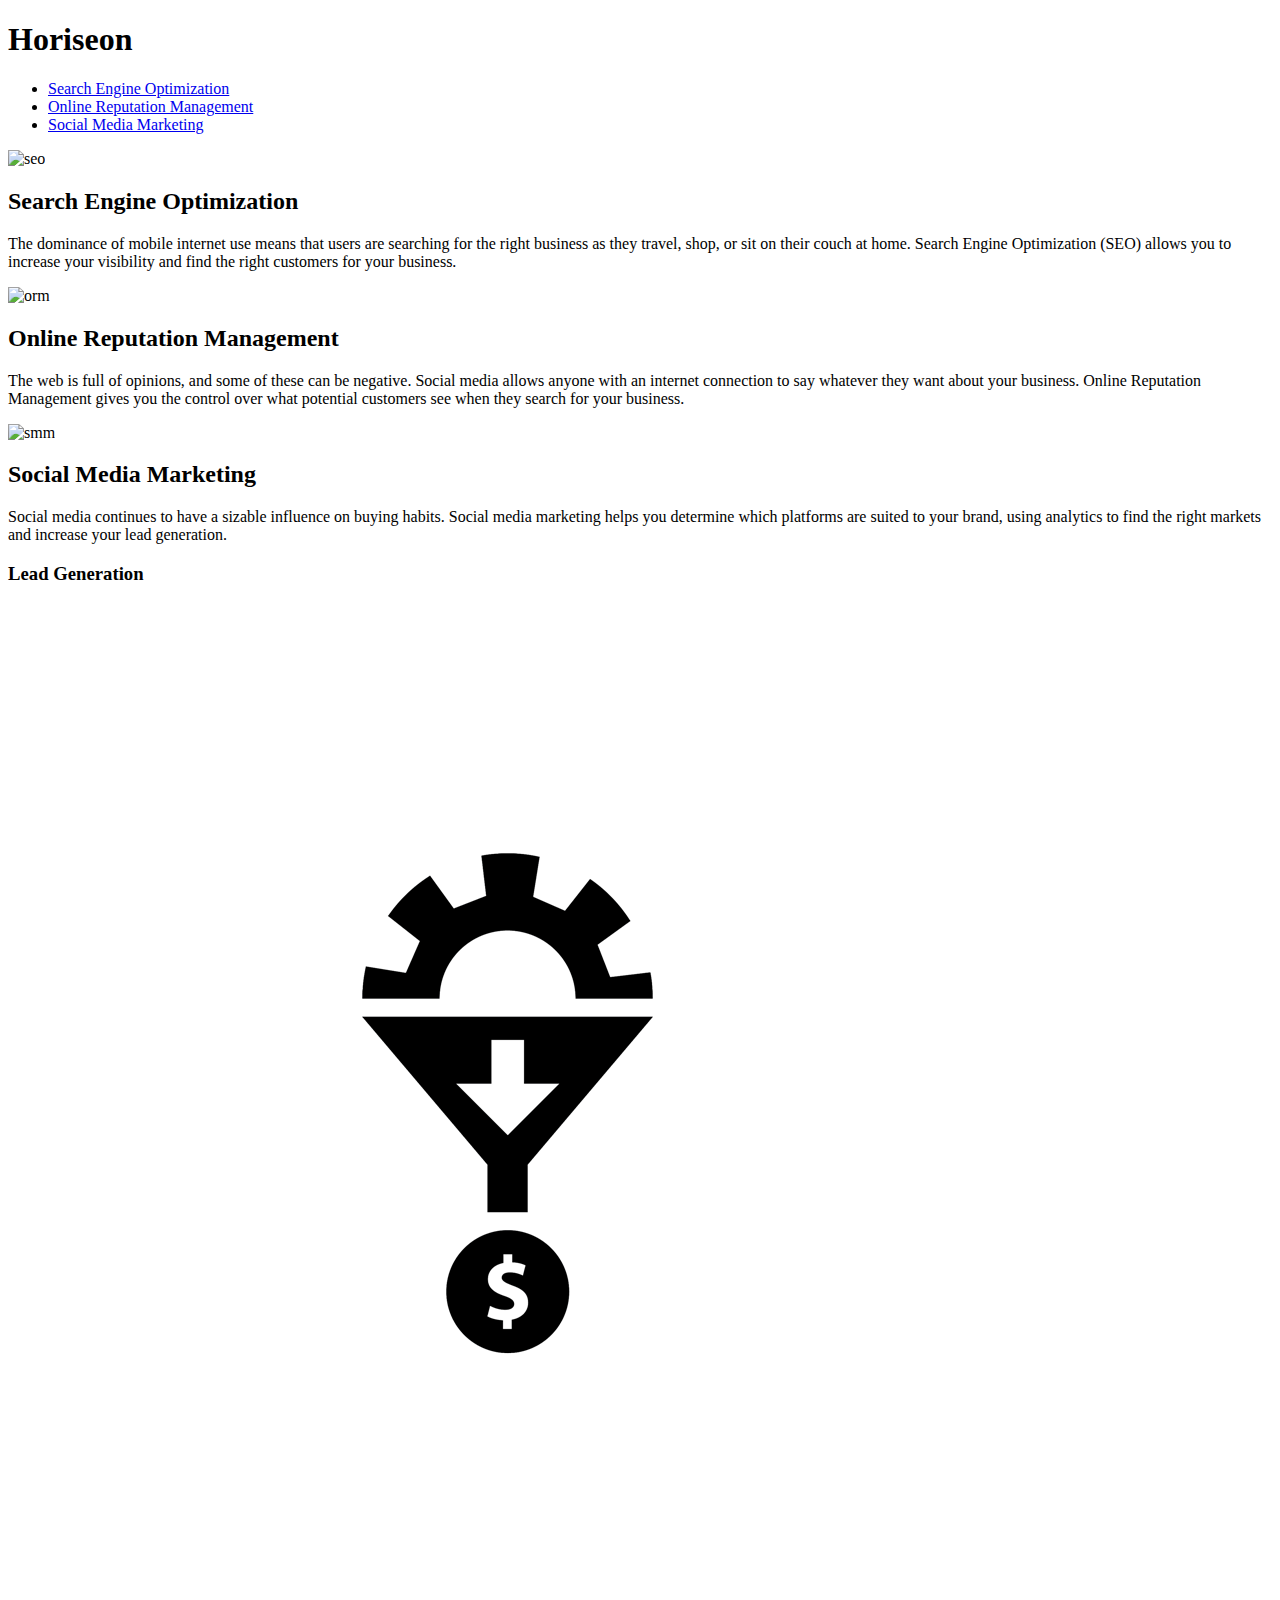
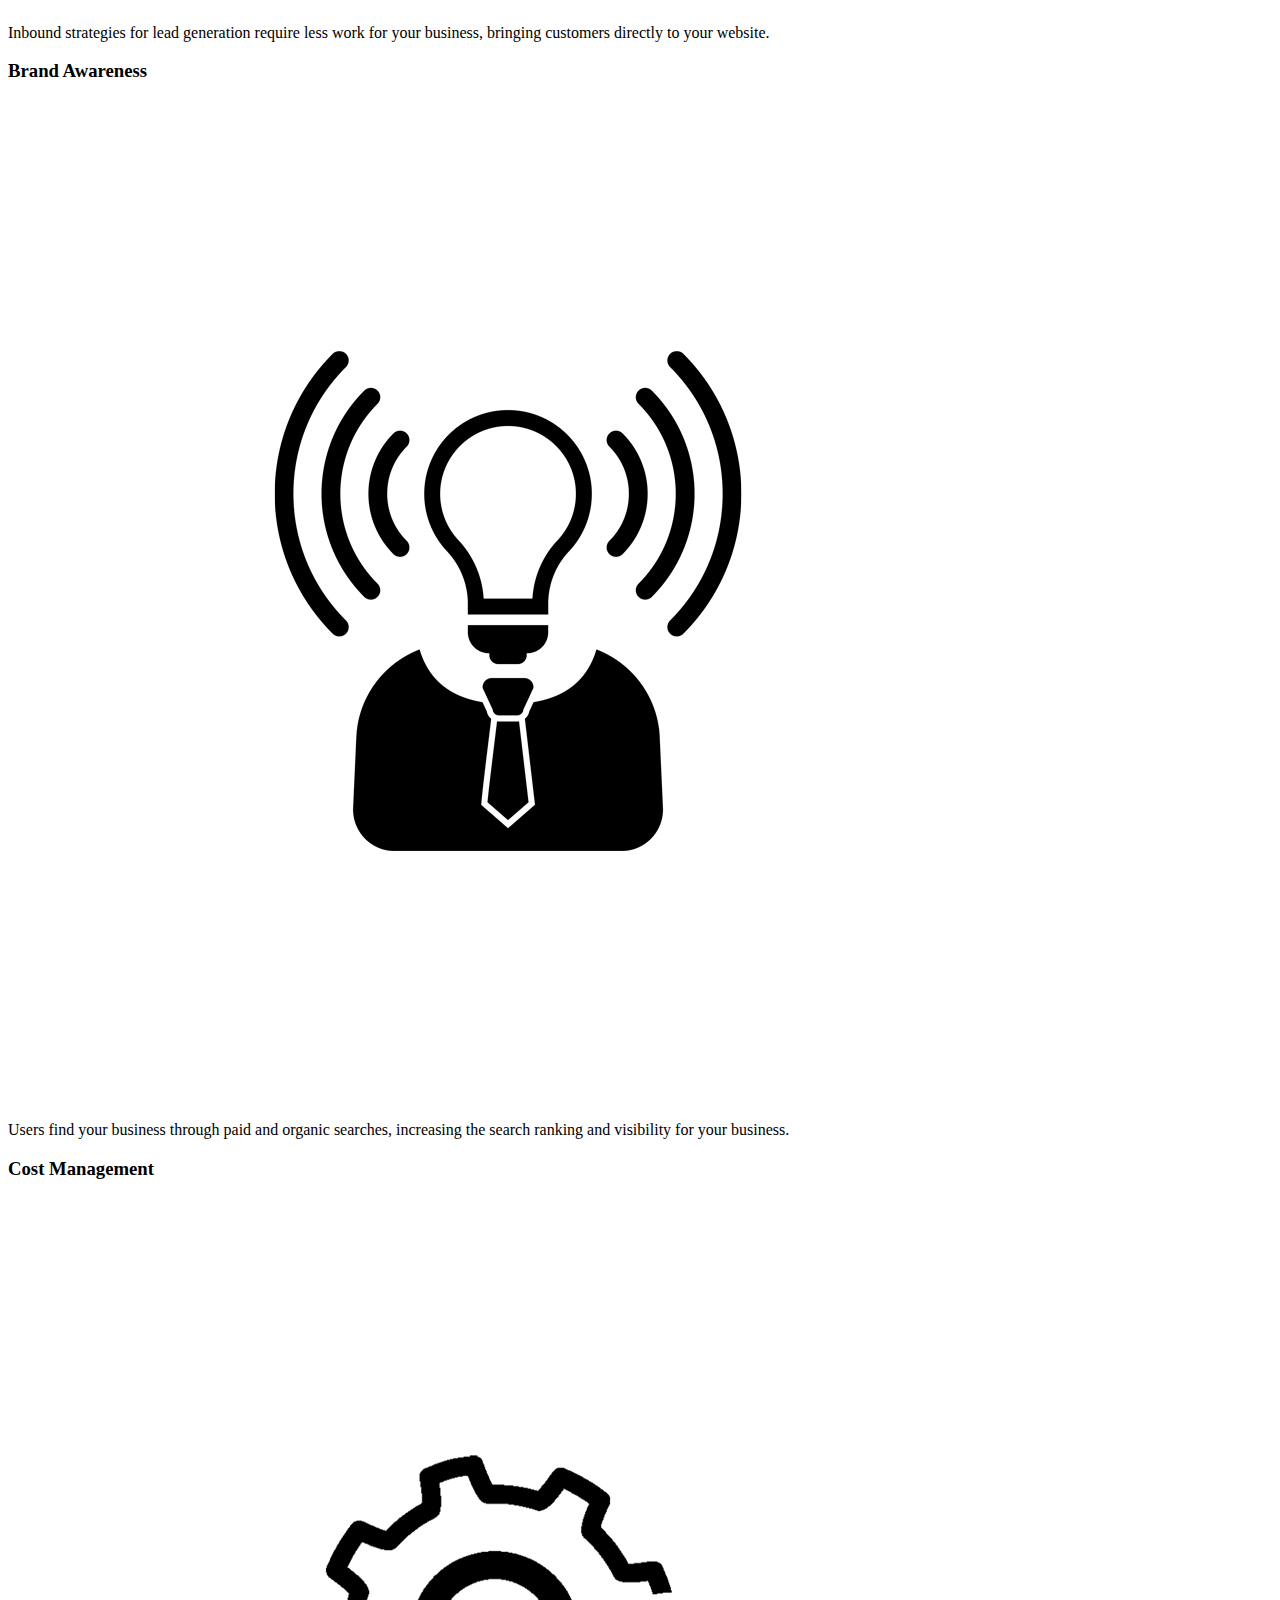
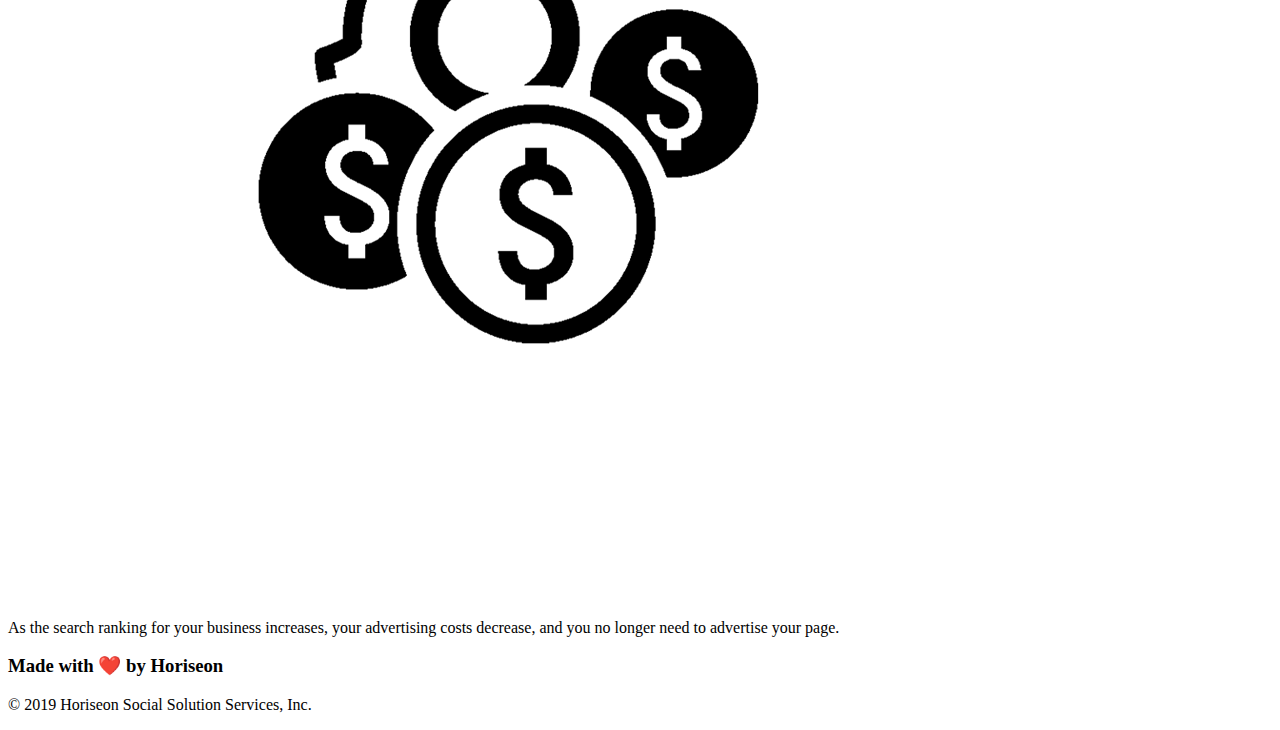
==== index.html @ fbec0333 "moved html files" ====
<!DOCTYPE html>
<html lang="en-us">

<head>
    <meta charset="UTF-8" />
    <link rel="stylesheet" href="./assets/css/style.css">
    <title>website</title>
</head>

<body>
    <header class="header">
        <h1>
            Hori<span class="seo">seo</span>n
        </h1>
        <nav>
            <ul>
                <li>
                    <a href="#search-engine-optimization">Search Engine Optimization</a>
                </li>
                <li>
                    <a href="#online-reputation-management">Online Reputation Management</a>
                </li>
                <li>
                    <a href="#social-media-marketing">Social Media Marketing</a>
                </li>
            </ul>
        </nav>
    </header>
    
    <div class="hero"></div>
    
    <main class="content">
        <section class="search-engine-optimization">
            <img 
                src="./assets/images/search-engine-optimization.jpg" alt="seo" class="float-left">
            </img>
            <h2>
                Search Engine Optimization
            </h2>
            <p>
                The dominance of mobile internet use means that users are searching for the right business as they travel, shop, or sit on their couch at home. Search Engine Optimization (SEO) allows you to increase your visibility and find the right customers for your business.
            </p>
        </section>
        <section id="online-reputation-management" class="online-reputation-management">
            <img 
                src="./assets/images/online-reputation-management.jpg" alt="orm" class="float-right">
            </img>
            <h2>
                Online Reputation Management
            </h2>
            <p>
                The web is full of opinions, and some of these can be negative. Social media allows anyone with an internet connection to say whatever they want about your business. Online Reputation Management gives you the control over what potential customers see when they search for your business.
            </p>
        </section>
        <section id="social-media-marketing" class="social-media-marketing">
            <img 
                src="./assets/images/social-media-marketing.jpg" alt="smm" class="float-left">
            </img>
            <h2>
                Social Media Marketing
            </h2>
            <p>
                Social media continues to have a sizable influence on buying habits. Social media marketing helps you determine which platforms are suited to your brand, using analytics to find the right markets and increase your lead generation.
            </p>
        </section>
    </main>
    <div class="benefits">
        <section class="benefit-lead">
            <h3>Lead Generation</h3>
            <img 
                src="./assets/images/lead-generation.png" alt="lead-generation">
            </img>
            <p>
                Inbound strategies for lead generation require less work for your business, bringing customers directly to your website.
            </p>
        </section>
        <section class="benefit-brand">
            <h3>
                Brand Awareness
            </h3>
            <img 
                src="./assets/images/brand-awareness.png" alt="brand-awareness">
            </img>
            <p>
                Users find your business through paid and organic searches, increasing the search ranking and visibility for your business.
            </p>
        </section>
        <section class="benefit-cost">
            <h3>
                Cost Management
            </h3>
            <img 
                src="./assets/images/cost-management.png" alt="cost-management">
            </img>
            <p>
                As the search ranking for your business increases, your advertising costs decrease, and you no longer need to advertise your page.
            </p>
        </section>
    </div>
    <div class="footer">
        <h3>
            Made with ❤️️ by Horiseon
        </h3>
        <p>
            &copy; 2019 Horiseon Social Solution Services, Inc.
        </p>
    </div>
</body>

</html>
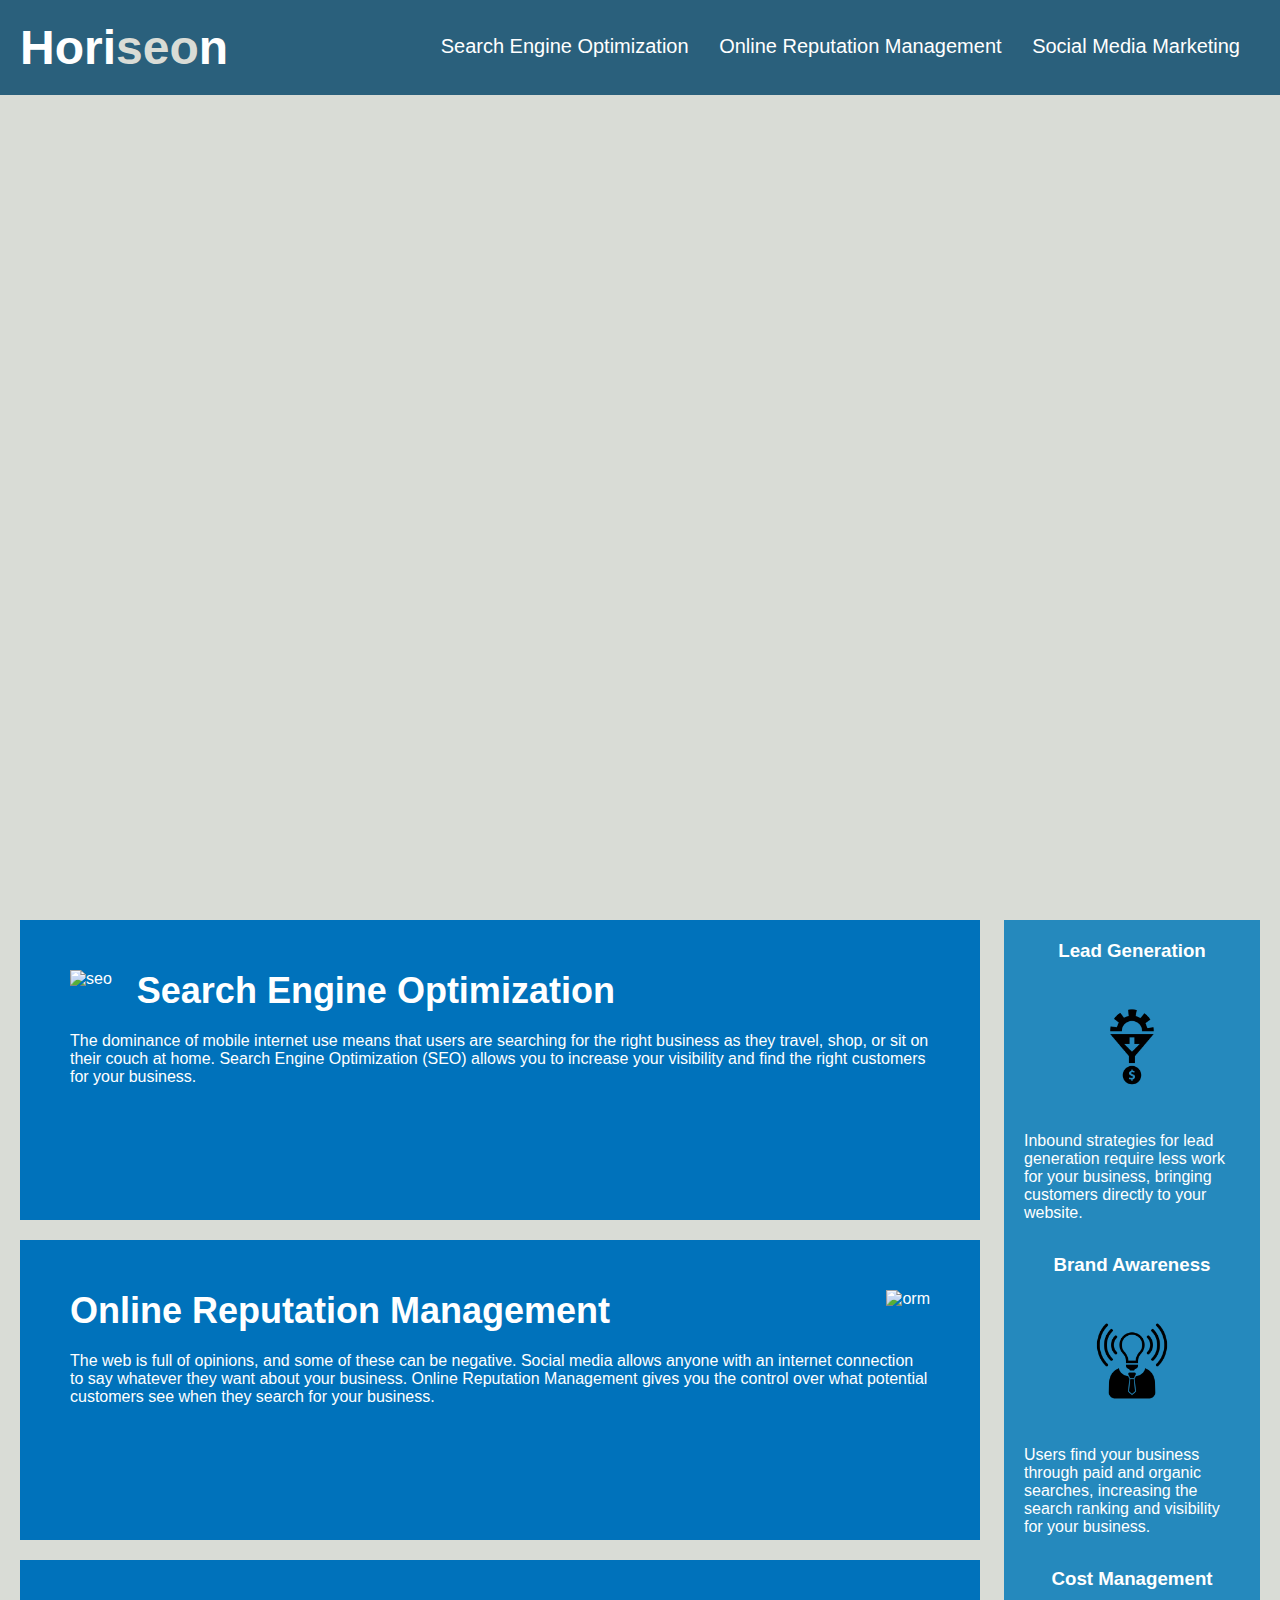
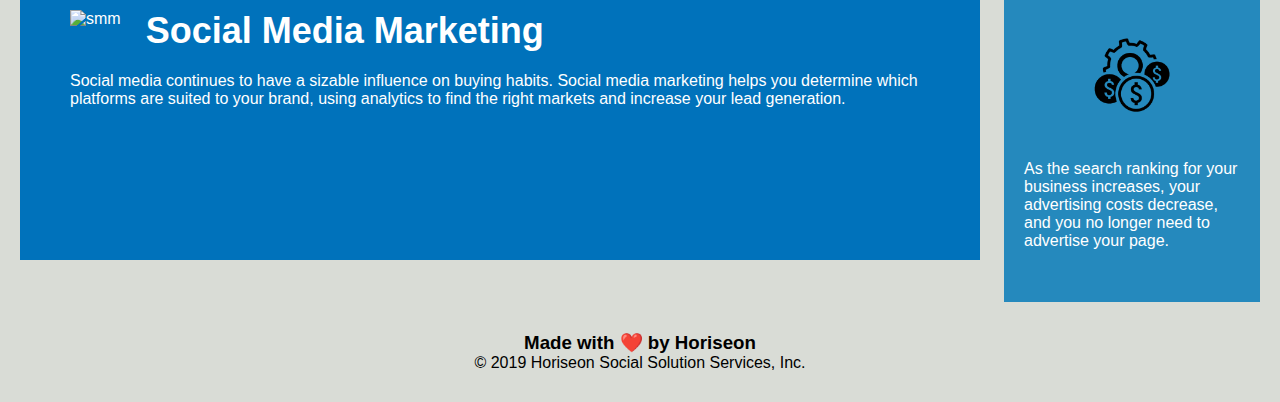
==== commit 40b5e718: "linked new css and image path" ====
--- a/index.html
+++ b/index.html
@@ -3,7 +3,7 @@
 
 <head>
     <meta charset="UTF-8" />
-    <link rel="stylesheet" href="./assets/css/style.css">
+    <link rel="stylesheet" href="style.css">
     <title>website</title>
 </head>
 
@@ -64,7 +64,7 @@
             </p>
         </section>
     </main>
-    <div class="benefits">
+    <article class="benefits">
         <section class="benefit-lead">
             <h3>Lead Generation</h3>
             <img 
@@ -96,15 +96,15 @@
                 As the search ranking for your business increases, your advertising costs decrease, and you no longer need to advertise your page.
             </p>
         </section>
-    </div>
-    <div class="footer">
+    </article>
+    <footer class="footer">
         <h3>
             Made with ❤️️ by Horiseon
         </h3>
         <p>
             &copy; 2019 Horiseon Social Solution Services, Inc.
         </p>
-    </div>
+    </footer>
 </body>
 
 </html>
--- a/style.css
+++ b/style.css
@@ -0,0 +1,132 @@
+* {
+    box-sizing: border-box;
+    padding: 0;
+    margin: 0;
+}
+/* background color */
+body {
+    background-color: #d9dcd6;
+}
+/* header logo part 1 */
+.header {
+    padding: 20px;
+    font-family: 'Trebuchet MS', 'Lucida Sans Unicode', 'Lucida Grande', 'Lucida Sans', Arial, sans-serif;
+    background-color: #2a607c;
+    color: #ffffff;
+}
+/* header logo part 2 */
+.header h1 {
+    display: inline-block;
+    font-size: 48px;
+}
+/* header logo part 3 */
+.header h1 .seo {
+    color: #d9dcd6;
+}
+/* header navigation text */
+.header nav {
+    padding-top: 15px;
+    margin-right: 20px;
+    float: right;
+    font-family: 'Gill Sans', 'Gill Sans MT', Calibri, 'Trebuchet MS', sans-serif;
+    font-size: 20px;
+}
+
+.header nav ul {
+    list-style-type: none;
+}
+
+.header nav ul li {
+    display: inline-block;
+    margin-left: 25px;
+}
+
+a {
+    color: #ffffff;
+    text-decoration: none;
+}
+
+p {
+    font-size: 16px;
+}
+/* main site image */
+.hero {
+    height: 800px;
+    width: 100%;
+    margin-bottom: 25px;
+    background-image: url("assets/images/digital-marketing-meeting.jpg");
+    background-size: cover;
+    background-position: center;
+}
+/* search engine optimization and social media marketing images */
+.float-left {
+    float: left;
+    margin-right: 25px;
+}
+/* online reputation management image */
+.float-right {
+    float: right;
+    margin-left: 25px;
+}
+/* main content */
+.content {
+    width: 75%;
+    display: inline-block;
+    margin-left: 20px;
+}
+/* article box */
+.benefits {
+    margin-right: 20px;
+    padding: 20px;
+    clear: both;
+    float: right;
+    width: 20%;
+    height: 100%;
+    font-family: 'Gill Sans', 'Gill Sans MT', Calibri, 'Trebuchet MS', sans-serif;
+    background-color: #2589bd;
+}
+/* article sections */
+.benefit-lead, .benefit-brand, .benefit-cost {
+    margin-bottom: 32px;
+    color: #ffffff;
+}
+
+.benefit-lead h3, .benefit-brand h3, .benefit-cost h3 {
+    margin-bottom: 10px;
+    text-align: center;
+}
+
+.benefit-lead img, .benefit-brand img, .benefit-cost img {
+    display: block;
+    margin: 10px auto;
+    max-width: 150px;
+}
+/* main sections content */
+.search-engine-optimization, .online-reputation-management, .social-media-marketing {
+    margin-bottom: 20px;
+    padding: 50px;
+    height: 300px;
+    font-family: 'Gill Sans', 'Gill Sans MT', Calibri, 'Trebuchet MS', sans-serif;
+    background-color: #0072bb;
+    color: #ffffff;
+}
+
+.search-engine-optimization img, .online-reputation-management img, .social-media-marketing img {
+    max-height: 200px;
+}
+
+.search-engine-optimization h2, .online-reputation-management h2, .social-media-marketing h2 {
+    margin-bottom: 20px;
+    font-size: 36px;
+}
+/* footer text */
+.footer {
+    padding: 30px;
+    clear: both;
+    font-family: 'Trebuchet MS', 'Lucida Sans Unicode', 'Lucida Grande', 'Lucida Sans', Arial, sans-serif;
+    text-align: center;
+}
+
+.footer h2 {
+    font-size: 20px;
+}
